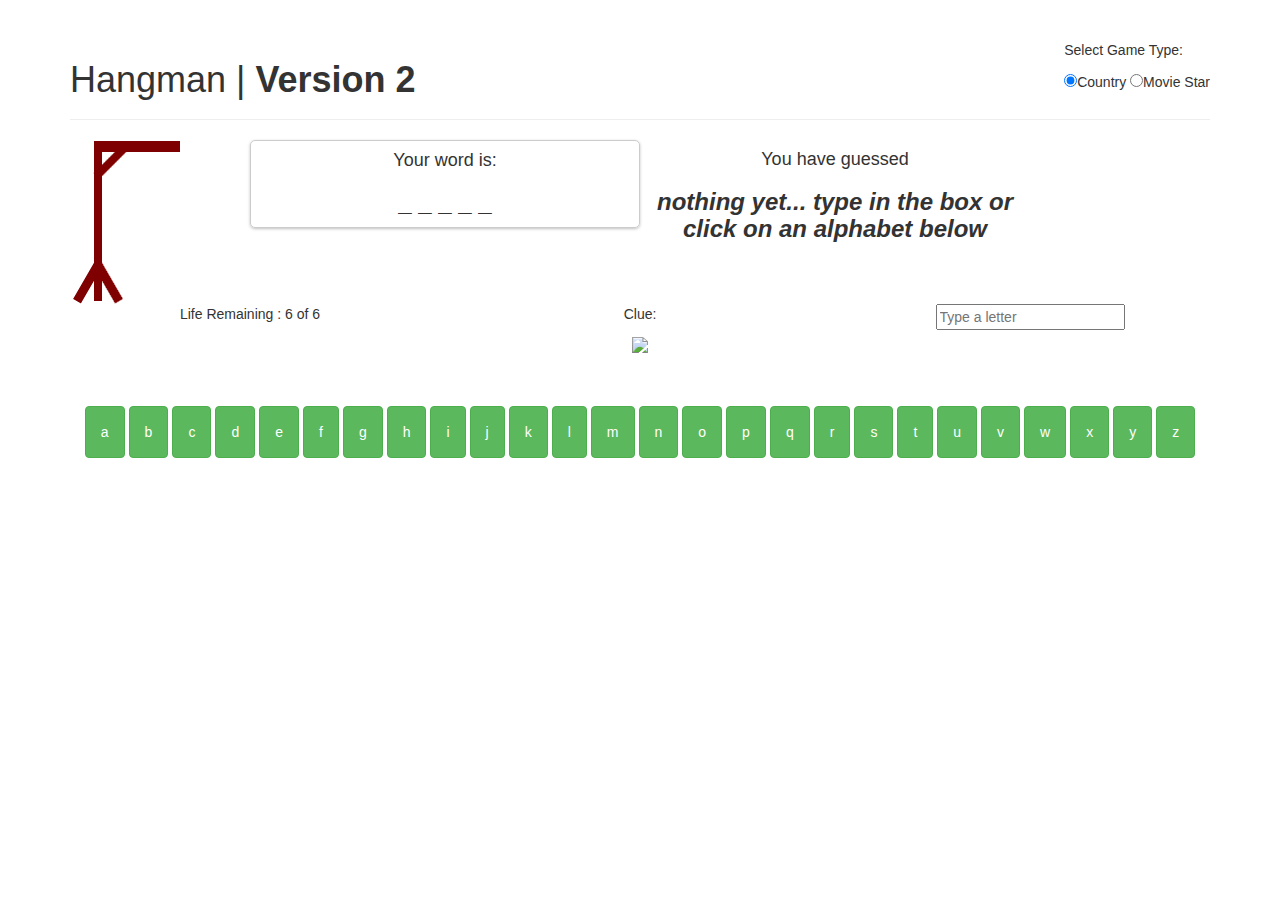
==== index.html @ 9cea1e6f "hangman with Country and Movie" ====
<!doctype html>
<html>
    <head>
        <title>Javascript Hangman</title>
        <meta charset="UTF-8">
        <meta name="viewport" content="width=device-width, initial-scale=1.0">
        <link href="css/bootstrap.min.css" rel="stylesheet" type="text/css"/>
        <link href="css/main.css" rel="stylesheet" type="text/css"/>
    </head>
    <body>
        <div class="container">
            <div class="page-header">
                <h1>Hangman | <strong>Version 2</strong></h1>
                <nav class="pull-right">
                    <p>Select Game Type:</p>
                        <input type="radio" name="images" value="country" checked>Country
                        <input type="radio" name="images" value="movieStar">Movie Star
                </nav>
            </div>
            <div class="row">
                <div class="col-md-2">
                    <div id="hangman_img" class="image0"></div>
                </div>

                <div id="word" class="col-md-4 text-center">
                    <h4>Your word is:</h4>
                    <h3><strong id="targetWord"></strong></h3>
                </div>

                <div id="guesses" class="col-md-4 text-center">
                    <h4>You have guessed</h4>
                    <h3><strong id="previousGuesses"><em>nothing yet... type in the box or click on an alphabet below</em></strong></h3>
                </div>
            </div>

            <div class="row">
                <div class="col-md-4 text-center">
                        <p>Life Remaining : <span id="lifeRemaining"></span></p>
                </div>
                <div id="clue" class="col-md-4 text-center">
                        <p>Clue:</p>
                        <p><img id="poster" src="http://placehold.it/185x200"></span>
                </div>
                <div id="guessInput" class="col-md-4 text-center">
                    <input type="text" maxlength="1" id="guess" placeholder="Type a letter" /><span id="feedback"></span>
                </div>
            </div>
            <!-- dynamically created keyboard buttons -->
            <br><br>
             <div class="row">
                 <div class="col-md-12 text-center">
                     <div id="buttons">
                     <!-- buttons placeholder -->
                     </div>
                 </div>
             </div>
        </div>
        <script src="js/jquery.min.js" type="text/javascript"></script>
        <script src="js/bootstrap.min.js" type="text/javascript"></script>
        <script src="js/hangman2.js" type="text/javascript"></script>
        <script src="js/tmdb.js" type="text/javascript"></script>
        <script src="js/movieDB.js" type="text/javascript"></script>

        <div class="modal fade" id="endGameDialog" tabindex="-1" role="dialog" aria-labelledby="endGameDialog" aria-hidden="true">
            <div class="modal-dialog">
                <div class="modal-content">
                    <div class="modal-header">
                        <h4><a onclick="refreshPage();" class="close" data-dismiss="modal" aria-hidden="true">&times;</a></h4>
                        <h4 id="endGameDialogTitle"></h4>
                    </div>
                    <div class="modal-body" id="endGameDialogContent"></div>
                    <div class="modal-footer">
                        <h4><a onclick="newGame();" class="btn btn-primary" data-dismiss="modal">New Game</a></h4>
                    </div>
                </div>
            </div>
        </div>
    </body>
</html>
---- css/main.css ----
.image0, .image1, .image2, .image3, .image4, .image5, .image6 {
    width: 120px;
    height: 164px;
    background: url('../img/sprite.png');
    background-position: 0px 0px;
}

.image1 {
    background-position: -120px 0px;
}
.image2 {
    background-position: -240px 0px;
}
.image3 {
    background-position: -360px 0px;
}
.image4 {
    background-position: -480px 0px;
}
.image5 {
    background-position: -600px 0px;
}
.image6 {
    background-position: -720px 0px;
}

.alphabet {
    margin: 2px;
    padding: 15px;
}

#word {
    border: 1px solid #ccc;
    border-radius: 5px;
    box-shadow: 0 1px 3px rgba(0,0,0,.25);
}

.page-header h1 {
    display: inline-block;
}
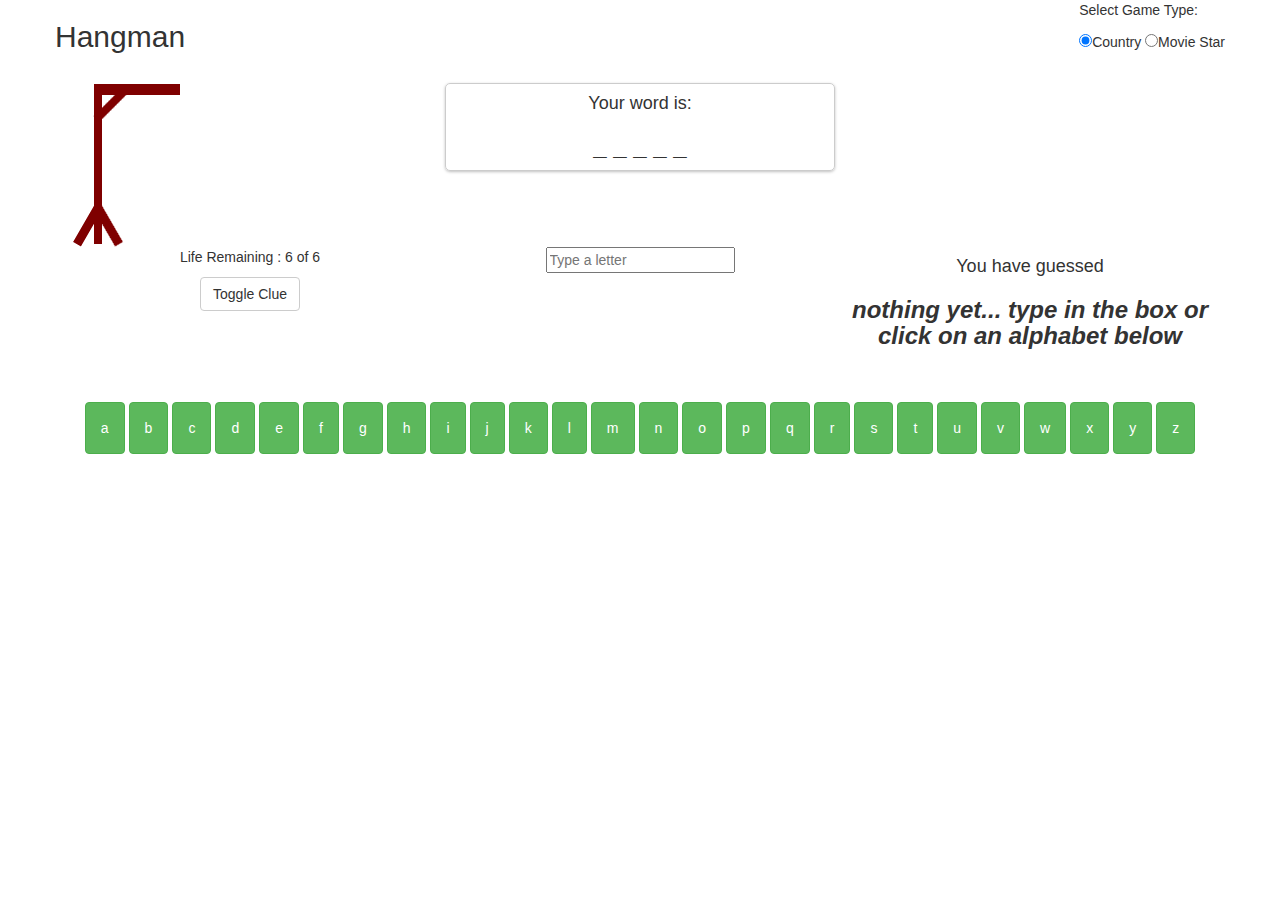
==== commit 62f0073e: "mobile responsive" ====
--- a/index.html
+++ b/index.html
@@ -1,7 +1,7 @@
 <!doctype html>
 <html>
     <head>
-        <title>Javascript Hangman</title>
+        <title>Hangman | Javascript</title>
         <meta charset="UTF-8">
         <meta name="viewport" content="width=device-width, initial-scale=1.0">
         <link href="css/bootstrap.min.css" rel="stylesheet" type="text/css"/>
@@ -9,40 +9,43 @@
     </head>
     <body>
         <div class="container">
-            <div class="page-header">
-                <h1>Hangman | <strong>Version 2</strong></h1>
+            <div class="row">
+                <h2 class="heading">Hangman</h2>
                 <nav class="pull-right">
                     <p>Select Game Type:</p>
                         <input type="radio" name="images" value="country" checked>Country
                         <input type="radio" name="images" value="movieStar">Movie Star
                 </nav>
             </div>
+            <br></hr>
             <div class="row">
-                <div class="col-md-2">
+                <div class="col-md-4 col-xs-6">
                     <div id="hangman_img" class="image0"></div>
                 </div>
-
-                <div id="word" class="col-md-4 text-center">
+                <div id="word" class="col-md-4 col-xs-6 text-center">
                     <h4>Your word is:</h4>
                     <h3><strong id="targetWord"></strong></h3>
                 </div>
+                <div id="clue" class="col-md-4 col-xs-12 text-center">                       
+                        <p><img id="poster" src="http://placehold.it/185x200"></span>
+                        <p>Clue</p>
+                </div>
+            </div>
+            <div class="row">
+            
+            </div>
+            <div class="row">
+                <div class="col-md-4 col-xs-6 text-center">
+                        <p>Life Remaining : <span id="lifeRemaining"></span></p>
+                        <button id="clueBtn" type="button" class="btn btn-default">Toggle Clue</button>
+                </div>
 
-                <div id="guesses" class="col-md-4 text-center">
+                <div id="guessInput" class="col-md-4 col-xs-6 text-center">
+                    <input type="text" maxlength="1" id="guess" placeholder="Type a letter" /><span id="feedback"></span>
+                </div>
+                 <div id="guesses" class="col-md-4 col-xs-12 text-center">
                     <h4>You have guessed</h4>
                     <h3><strong id="previousGuesses"><em>nothing yet... type in the box or click on an alphabet below</em></strong></h3>
-                </div>
-            </div>
-
-            <div class="row">
-                <div class="col-md-4 text-center">
-                        <p>Life Remaining : <span id="lifeRemaining"></span></p>
-                </div>
-                <div id="clue" class="col-md-4 text-center">
-                        <p>Clue:</p>
-                        <p><img id="poster" src="http://placehold.it/185x200"></span>
-                </div>
-                <div id="guessInput" class="col-md-4 text-center">
-                    <input type="text" maxlength="1" id="guess" placeholder="Type a letter" /><span id="feedback"></span>
                 </div>
             </div>
             <!-- dynamically created keyboard buttons -->
--- a/css/main.css
+++ b/css/main.css
@@ -35,6 +35,10 @@
     box-shadow: 0 1px 3px rgba(0,0,0,.25);
 }
 
-.page-header h1 {
+.heading {
     display: inline-block;
+}
+
+#clue {
+    display: none;
 }